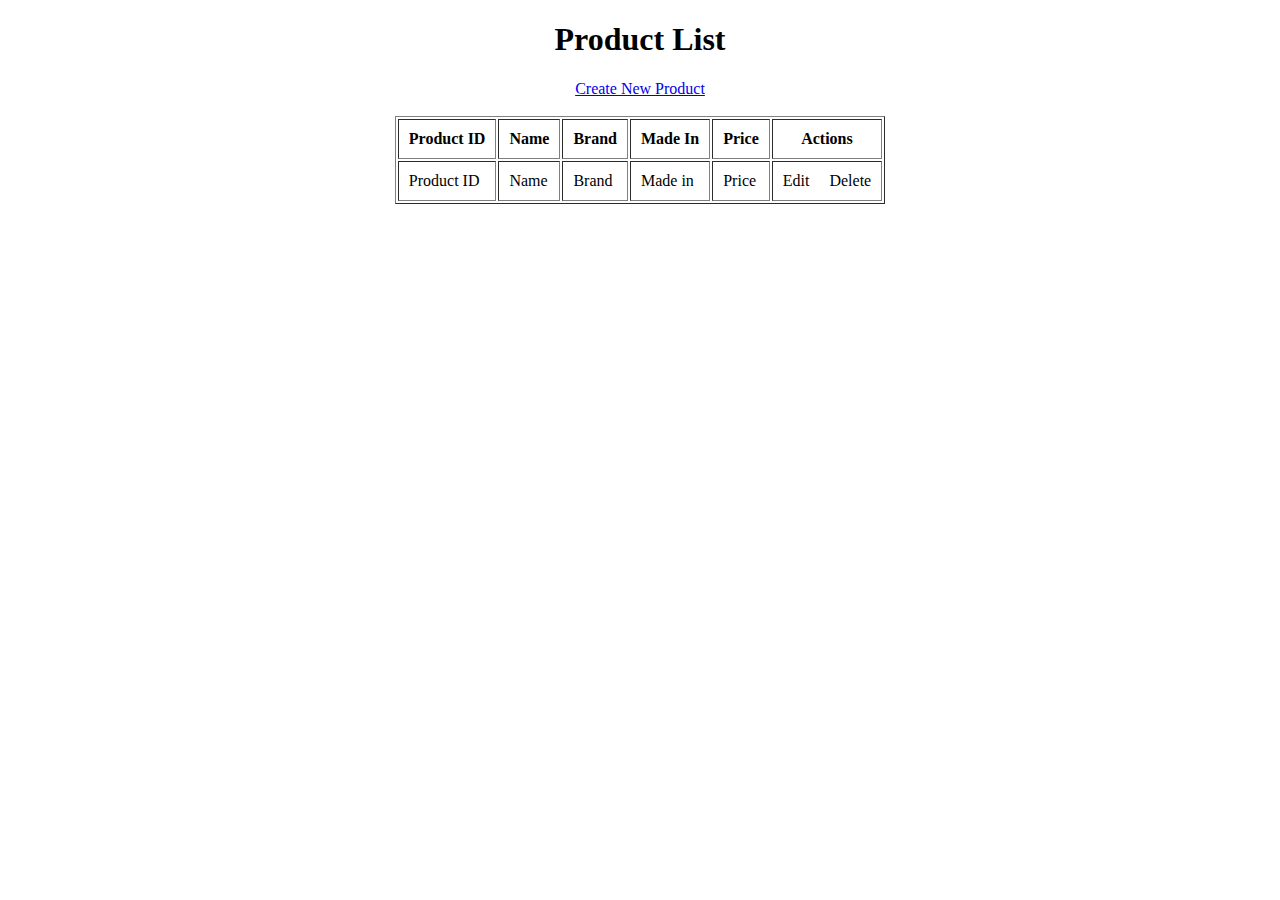
==== Prjs/database/src/main/resources/templates/index.html @ ad9657a6 "Hoàn thành prj database CRUD" ====
<!DOCTYPE html>
<html xmlns="http://www.w3.org/1999/xhtml"
      xmlns:th="http://www.thymeleaf.org">
<head>
    <meta charset="utf-8"/>
    <title>Product Manager</title>
</head>
<body>
<div align="center">
    <h1>Product List</h1>
    <a href="/new">Create New Product</a>
    <br/><br/>
    <table border="1" cellpadding="10">
        <thead>
        <tr>
            <th>Product ID</th>
            <th>Name</th>
            <th>Brand</th>
            <th>Made In</th>
            <th>Price</th>
            <th>Actions</th>
        </tr>
        </thead>
        <tbody>
        <tr th:each="product : ${listProducts}">
            <td th:text="${product.id}">Product ID</td>
            <td th:text="${product.name}">Name</td>
            <td th:text="${product.brand}">Brand</td>
            <td th:text="${product.madein}">Made in</td>
            <td th:text="${product.price}">Price</td>
            <td>
                <a th:href="'/edit/' + ${product.id}">Edit</a>
                &nbsp;&nbsp;&nbsp;
                <a th:href="'/delete/' + ${product.id}">Delete</a>
            </td>
        </tr>
        </tbody>
    </table>
</div>
</body>
</html>
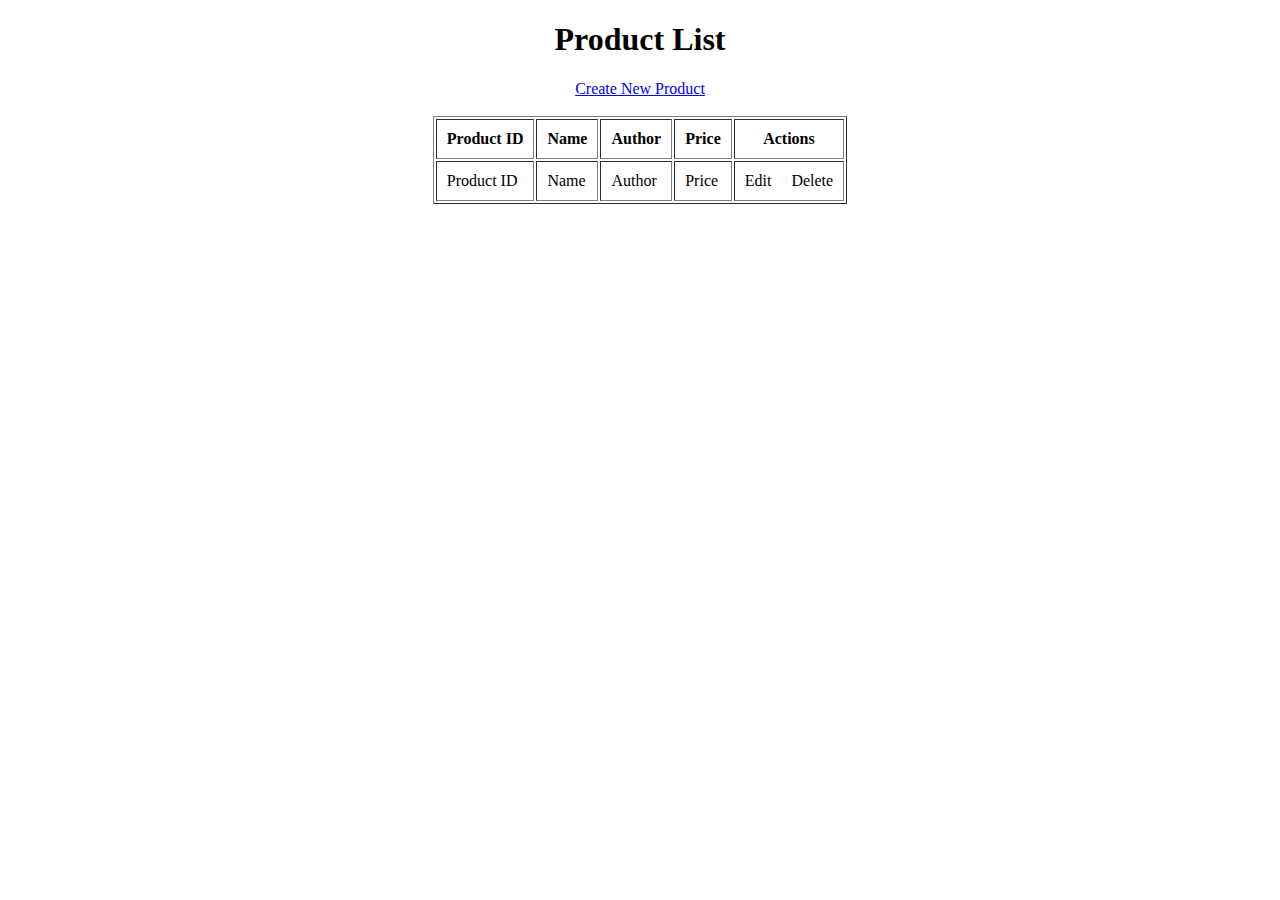
==== commit 3117898c: "merge 3 bài tâp" ====
--- a/Prjs/database/src/main/resources/templates/index.html
+++ b/Prjs/database/src/main/resources/templates/index.html
@@ -15,8 +15,7 @@
         <tr>
             <th>Product ID</th>
             <th>Name</th>
-            <th>Brand</th>
-            <th>Made In</th>
+            <th>Author</th>
             <th>Price</th>
             <th>Actions</th>
         </tr>
@@ -25,8 +24,7 @@
         <tr th:each="product : ${listProducts}">
             <td th:text="${product.id}">Product ID</td>
             <td th:text="${product.name}">Name</td>
-            <td th:text="${product.brand}">Brand</td>
-            <td th:text="${product.madein}">Made in</td>
+            <td th:text="${product.author}">Author</td>
             <td th:text="${product.price}">Price</td>
             <td>
                 <a th:href="'/edit/' + ${product.id}">Edit</a>
